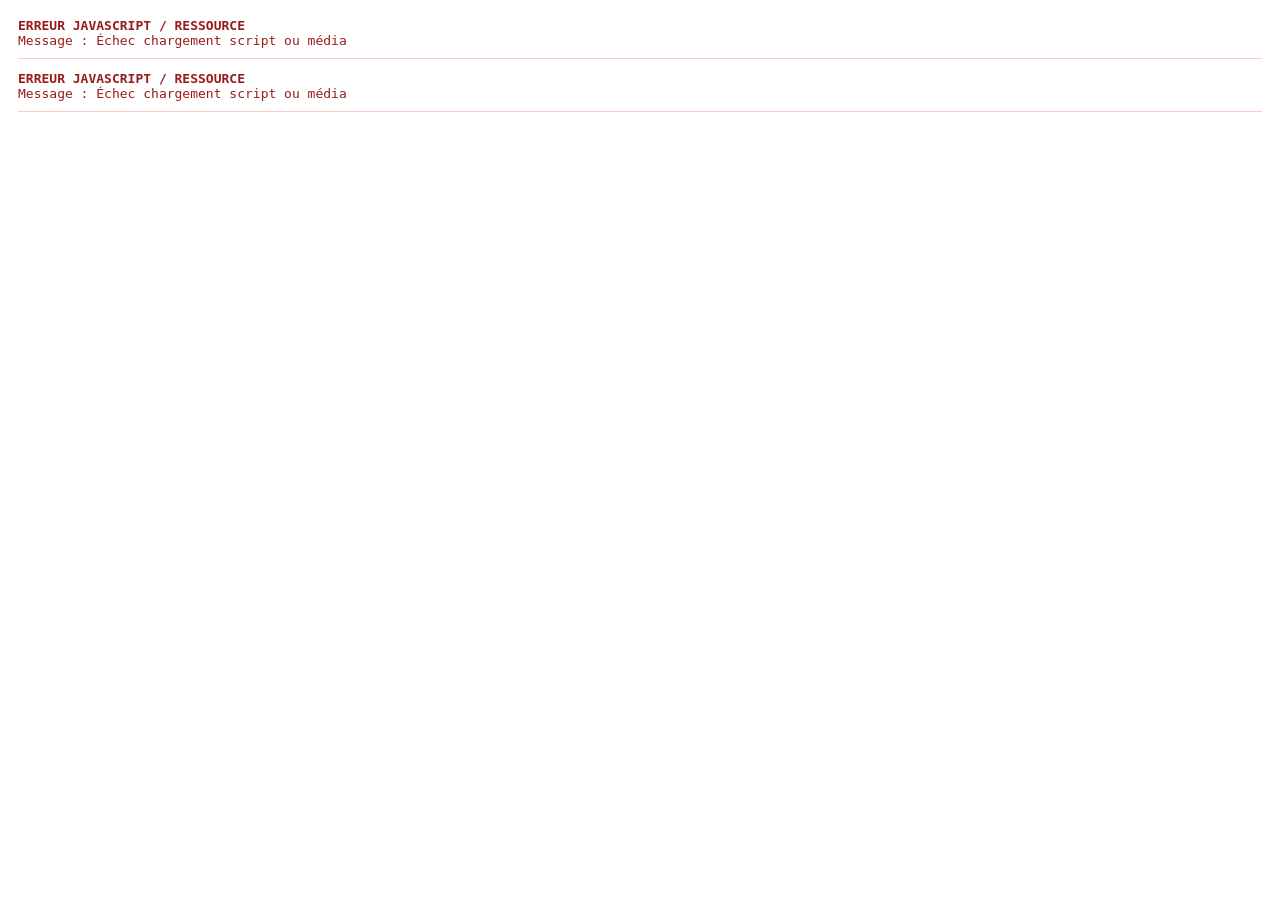
==== index.html @ a5cf8211 "Add files via upload" ====
<!DOCTYPE html>
<html lang="fr">
<head>
  <meta charset="UTF-8" />
  <meta name="viewport" content="width=device-width, initial-scale=1.0" />
  <meta name="theme-color" content="#0a6e2c" />
  <title>EMM RDC — Église Messianique Mondiale</title>
  <link rel="manifest" href="./manifest.json" />
  <link rel="icon" type="image/png" href="./assets/icons/logo.png" />
  <link rel="apple-touch-icon" href="./assets/icons/icon-192x192.png" />
  <link rel="stylesheet" href="./css/main.css" />
</head>
<body>
  <script>
    (function () {
      function showBootError(title, message, file, line) {
        var box = document.getElementById('emm-boot-error');
        if (!box) {
          box = document.createElement('div');
          box.id = 'emm-boot-error';
          box.style.cssText =
            'position:fixed;inset:0;z-index:99999;background:#ffffff;color:#991b1b;padding:18px;font-family:monospace;font-size:13px;overflow:auto;';
          document.body.appendChild(box);
        }
        box.innerHTML +=
          '<div style="margin-bottom:12px;padding-bottom:10px;border-bottom:1px solid #fecaca;">' +
          '<strong>' + title + '</strong><br>' +
          '<span>Message : ' + (message || 'Erreur inconnue') + '</span><br>' +
          (file ? '<span>Fichier : ' + file + ' (ligne ' + (line || '?') + ')</span>' : '') +
          '</div>';
      }

      window.addEventListener(
        'error',
        function (e) {
          showBootError(
            'ERREUR JAVASCRIPT / RESSOURCE',
            e.message || 'Échec chargement script ou média',
            e.filename || '',
            e.lineno || '?'
          );
        },
        true
      );

      window.addEventListener('unhandledrejection', function (e) {
        var reason = e.reason;
        var msg = reason && reason.message ? reason.message : String(reason || 'Promesse rejetée');
        showBootError('ERREUR ASYNCHRONE', msg, '', '');
      });
    })();
  </script>

  <div id="offline-banner" class="offline-banner hidden" style="display:none;background:#b45309;color:#ffffff;padding:8px 12px;text-align:center;font-size:0.82rem;font-weight:700;">
    Mode hors ligne actif — les données sont enregistrées localement et seront synchronisées dès le retour réseau.
  </div>

  <header id="app-header" class="app-header hidden" style="background:#0a6e2c;color:#ffffff;padding:10px 12px;"></header>

  <main id="app-main" class="app-main">
    <div id="container" class="app-container"></div>
  </main>

  <nav id="bottom-nav" class="bottom-nav hidden" style="position:fixed;bottom:0;left:0;right:0;background:#ffffff;border-top:1px solid #e5e7eb;z-index:900;"></nav>

  <script type="module" src="./js/main.js"></script>
</body>
</html>
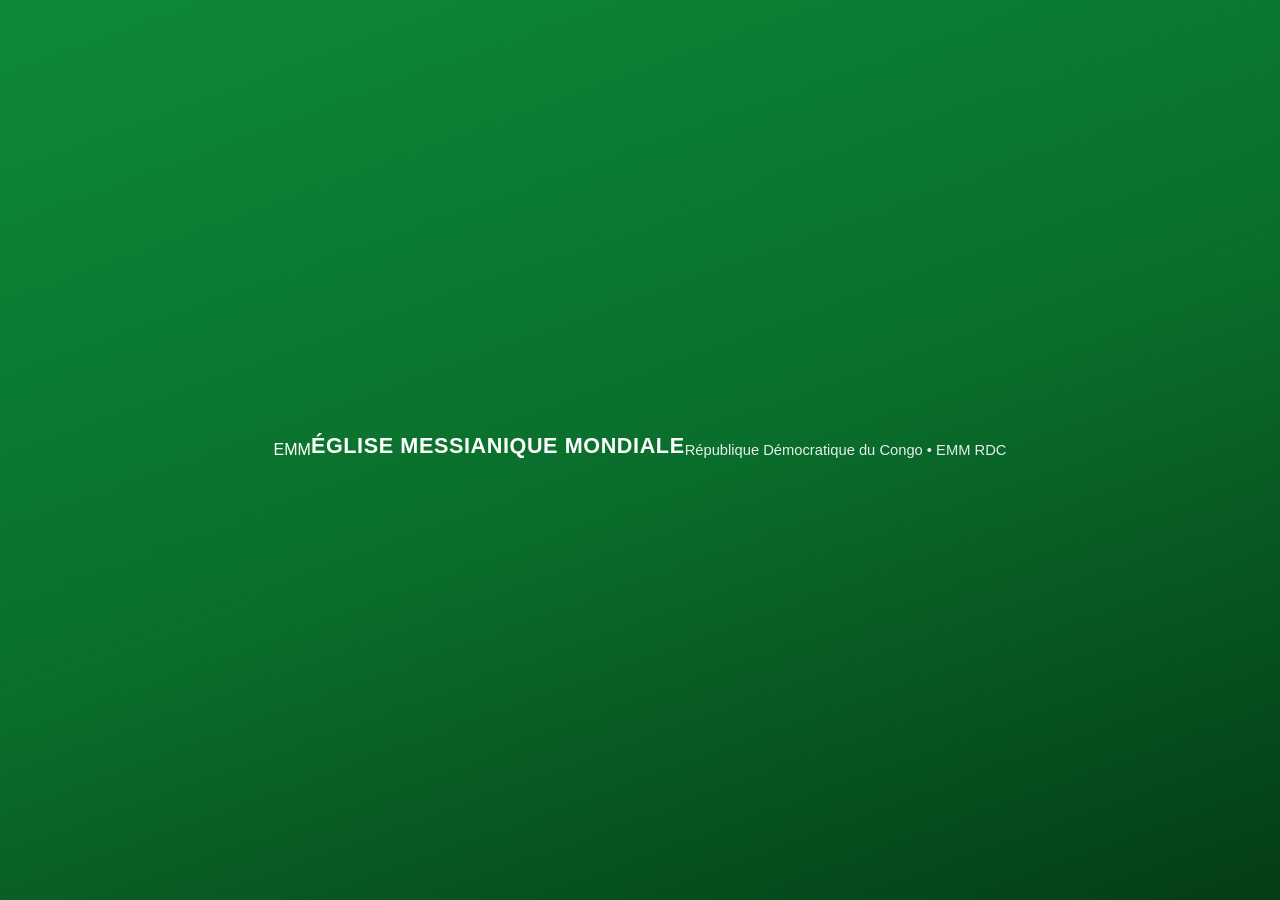
==== commit 2b55a13b: "Update index.html" ====
--- a/index.html
+++ b/index.html
@@ -2,18 +2,20 @@
 <html lang="fr">
 <head>
   <meta charset="UTF-8" />
-  <meta name="viewport" content="width=device-width, initial-scale=1.0" />
+  <meta name="viewport" content="width=device-width, initial-scale=1.0, maximum-scale=5.0" />
   <meta name="theme-color" content="#0a6e2c" />
-  <title>EMM RDC — Église Messianique Mondiale</title>
+  <title>EMM RD CONGO — Église Messianique Mondiale</title>
   <link rel="manifest" href="./manifest.json" />
-  <link rel="icon" type="image/png" href="./assets/icons/logo.png" />
-  <link rel="apple-touch-icon" href="./assets/icons/icon-192x192.png" />
   <link rel="stylesheet" href="./css/main.css" />
 </head>
 <body>
+  <!-- Capteur de diagnostic au démarrage -->
   <script>
     (function () {
-      function showBootError(title, message, file, line) {
+      function showBootError(title, message, file, line, targetUrl) {
+        if (targetUrl && /\.(png|jpg|jpeg|svg|mp3|ico)(\?.*)?$/i.test(targetUrl)) {
+          return; // Ne bloque pas l'app si une image/audio secondaire est absente
+        }
         var box = document.getElementById('emm-boot-error');
         if (!box) {
           box = document.createElement('div');
@@ -26,42 +28,58 @@
           '<div style="margin-bottom:12px;padding-bottom:10px;border-bottom:1px solid #fecaca;">' +
           '<strong>' + title + '</strong><br>' +
           '<span>Message : ' + (message || 'Erreur inconnue') + '</span><br>' +
+          (targetUrl ? '<span>Ressource : <strong>' + targetUrl + '</strong></span><br>' : '') +
           (file ? '<span>Fichier : ' + file + ' (ligne ' + (line || '?') + ')</span>' : '') +
           '</div>';
       }
 
-      window.addEventListener(
-        'error',
-        function (e) {
-          showBootError(
-            'ERREUR JAVASCRIPT / RESSOURCE',
-            e.message || 'Échec chargement script ou média',
-            e.filename || '',
-            e.lineno || '?'
-          );
-        },
-        true
-      );
+      window.addEventListener('error', function (e) {
+        var target = e.target;
+        var url = target && target !== window ? (target.currentSrc || target.src || target.href || '') : '';
+        showBootError('ERREUR SCRIPT / RESSOURCE', e.message || 'Échec de chargement', e.filename || '', e.lineno || '?', url);
+      }, true);
 
       window.addEventListener('unhandledrejection', function (e) {
-        var reason = e.reason;
-        var msg = reason && reason.message ? reason.message : String(reason || 'Promesse rejetée');
-        showBootError('ERREUR ASYNCHRONE', msg, '', '');
+        var r = e.reason;
+        showBootError('ERREUR ASYNCHRONE', r && r.message ? r.message : String(r || 'Erreur'), '', '', '');
       });
     })();
   </script>
 
-  <div id="offline-banner" class="offline-banner hidden" style="display:none;background:#b45309;color:#ffffff;padding:8px 12px;text-align:center;font-size:0.82rem;font-weight:700;">
-    Mode hors ligne actif — les données sont enregistrées localement et seront synchronisées dès le retour réseau.
+  <!-- Splash Screen (Section 2.1 du CDC) -->
+  <div id="splash-screen" class="splash-screen">
+    <div class="splash-logo-wrap">
+      <img
+        src="./assets/icons/logo.png"
+        alt="EMM RDC"
+        class="splash-logo"
+        onerror="this.style.display='none';document.getElementById('splash-fallback-emblem').style.display='flex';"
+      />
+      <div id="splash-fallback-emblem" class="splash-fallback-emblem" style="display:none;">EMM</div>
+    </div>
+    <h1 class="splash-title">ÉGLISE MESSIANIQUE MONDIALE</h1>
+    <p class="splash-subtitle">République Démocratique du Congo • EMM RDC</p>
   </div>
 
-  <header id="app-header" class="app-header hidden" style="background:#0a6e2c;color:#ffffff;padding:10px 12px;"></header>
+  <!-- Bandeau Hors Ligne -->
+  <div id="offline-banner" class="offline-banner hidden">
+    Mode hors ligne actif — enregistrement local automatique (synchronisation dès le retour réseau).
+  </div>
 
+  <!-- En-tête fixe (HeaderView) -->
+  <header id="app-header" class="app-header hidden"></header>
+
+  <!-- Conteneur Principal SPA -->
   <main id="app-main" class="app-main">
     <div id="container" class="app-container"></div>
   </main>
 
-  <nav id="bottom-nav" class="bottom-nav hidden" style="position:fixed;bottom:0;left:0;right:0;background:#ffffff;border-top:1px solid #e5e7eb;z-index:900;"></nav>
+  <!-- Barre de Navigation Inférieure (BottomNav) -->
+  <nav id="bottom-nav" class="bottom-nav hidden"></nav>
+
+  <!-- Conteneur Global de Modales & Toasts -->
+  <div id="modal-root"></div>
+  <div id="toast-root" class="toast-container"></div>
 
   <script type="module" src="./js/main.js"></script>
 </body>
--- a/css/main.css
+++ b/css/main.css
@@ -0,0 +1,578 @@
+/* css/main.css — Design System Unifié EMM RD CONGO */
+
+:root {
+  --green-light: #0d8a38;
+  --green-main: #0a6e2c;
+  --green-dark: #043c16;
+  --gold-accent: #eab308;
+  --bg-page: #f3f6f4;
+  --bg-card: #ffffff;
+  --text-main: #18221b;
+  --text-muted: #526358;
+  --border-color: #d6e0d9;
+  --danger: #dc2626;
+  --shadow-sm: 0 2px 8px rgba(4, 60, 22, 0.08);
+  --shadow-md: 0 8px 24px rgba(4, 60, 22, 0.14);
+  --radius: 12px;
+}
+
+[data-theme="dark"] {
+  --bg-page: #0f1712;
+  --bg-card: #18241d;
+  --text-main: #eef5f0;
+  --text-muted: #9eb3a5;
+  --border-color: #283a2f;
+  --shadow-sm: 0 2px 10px rgba(0, 0, 0, 0.35);
+  --shadow-md: 0 10px 28px rgba(0, 0, 0, 0.5);
+}
+
+*, *::before, *::after {
+  box-sizing: border-box;
+}
+
+body {
+  margin: 0;
+  font-family: 'Segoe UI', Roboto, Arial, sans-serif;
+  background: var(--bg-page);
+  color: var(--text-main);
+  padding-top: 64px;
+  padding-bottom: 76px;
+  min-height: 100vh;
+}
+
+.hidden {
+  display: none !important;
+}
+
+/* Splash Screen */
+.splash-screen {
+  position: fixed;
+  inset: 0;
+  z-index: 9999;
+  background: linear-gradient(160deg, var(--green-light), var(--green-main) 52%, var(--green-dark));
+  color: #ffffff;
+  display: flex;
+  align-items: center;
+  justify-content: center;
+  text-align: center;
+  padding: 24px;
+  transition: opacity 0.35s ease;
+}
+
+.splash-screen.splash-hide {
+  opacity: 0;
+  pointer-events: none;
+}
+
+.splash-halo {
+  width: 116px;
+  height: 116px;
+  margin: 0 auto 18px;
+  border-radius: 50%;
+  background: rgba(255, 255, 255, 0.14);
+  display: flex;
+  align-items: center;
+  justify-content: center;
+  box-shadow: 0 0 0 10px rgba(255, 255, 255, 0.08), 0 0 36px rgba(234, 179, 8, 0.45);
+  animation: pulseHalo 2.2s infinite ease-in-out;
+}
+
+@keyframes pulseHalo {
+  0%, 100% { transform: scale(1); }
+  50% { transform: scale(1.05); }
+}
+
+.splash-logo {
+  width: 86px;
+  height: 86px;
+  border-radius: 50%;
+  object-fit: cover;
+  background: #ffffff;
+}
+
+.splash-title {
+  margin: 0 0 8px;
+  font-size: 1.35rem;
+  letter-spacing: 0.6px;
+}
+
+.splash-subtitle {
+  margin: 0;
+  opacity: 0.9;
+  font-size: 0.92rem;
+}
+
+/* Header fixe */
+.app-header {
+  position: fixed;
+  top: 0;
+  left: 0;
+  right: 0;
+  height: 60px;
+  z-index: 100;
+  background: linear-gradient(90deg, var(--green-main), var(--green-dark));
+  color: #ffffff;
+  box-shadow: var(--shadow-sm);
+}
+
+.header-inner {
+  max-width: 1100px;
+  margin: 0 auto;
+  height: 100%;
+  padding: 0 12px;
+  display: flex;
+  align-items: center;
+  justify-content: space-between;
+  gap: 8px;
+}
+
+.header-brand {
+  display: flex;
+  align-items: center;
+  gap: 8px;
+  font-weight: 700;
+  cursor: pointer;
+}
+
+.header-logo {
+  width: 34px;
+  height: 34px;
+  border-radius: 50%;
+  background: #ffffff;
+}
+
+.header-actions {
+  display: flex;
+  align-items: center;
+  gap: 6px;
+}
+
+.btn-province {
+  background: rgba(255, 255, 255, 0.16);
+  color: #ffffff;
+  border: 1px solid rgba(255, 255, 255, 0.28);
+  border-radius: 999px;
+  padding: 5px 10px;
+  font-size: 0.78rem;
+  font-weight: 600;
+  max-width: 145px;
+  white-space: nowrap;
+  overflow: hidden;
+  text-overflow: ellipsis;
+  cursor: pointer;
+}
+
+.btn-icon {
+  position: relative;
+  background: rgba(255, 255, 255, 0.12);
+  color: inherit;
+  border: 0;
+  border-radius: 8px;
+  width: 34px;
+  height: 34px;
+  display: inline-flex;
+  align-items: center;
+  justify-content: center;
+  cursor: pointer;
+}
+
+.notif-badge {
+  position: absolute;
+  top: -3px;
+  right: -3px;
+  background: var(--danger);
+  color: #ffffff;
+  font-size: 0.65rem;
+  font-weight: 700;
+  padding: 1px 5px;
+  border-radius: 999px;
+}
+
+/* Bandeau hors ligne */
+.offline-banner {
+  background: #b45309;
+  color: #ffffff;
+  text-align: center;
+  font-size: 0.82rem;
+  padding: 7px 12px;
+  font-weight: 600;
+}
+
+/* Conteneur principal & Cartes */
+.app-main {
+  max-width: 1100px;
+  margin: 0 auto;
+  padding: 14px;
+}
+
+.card {
+  background: var(--bg-card);
+  border: 1px solid var(--border-color);
+  border-radius: var(--radius);
+  padding: 16px;
+  margin-bottom: 14px;
+  box-shadow: var(--shadow-sm);
+}
+
+.page-header {
+  display: flex;
+  flex-wrap: wrap;
+  align-items: center;
+  justify-content: space-between;
+  gap: 10px;
+  margin-bottom: 14px;
+}
+
+.page-header h2 {
+  margin: 0;
+  font-size: 1.2rem;
+  color: var(--green-main);
+}
+
+[data-theme="dark"] .page-header h2 {
+  color: #4ade80;
+}
+
+/* Onglets */
+.tabs-bar {
+  display: flex;
+  gap: 6px;
+  overflow-x: auto;
+  padding-bottom: 6px;
+  margin-bottom: 12px;
+}
+
+.tab-btn {
+  border: 1px solid var(--border-color);
+  background: var(--bg-card);
+  color: var(--text-main);
+  padding: 8px 14px;
+  border-radius: 999px;
+  font-weight: 600;
+  font-size: 0.86rem;
+  white-space: nowrap;
+  cursor: pointer;
+}
+
+.tab-btn.active {
+  background: var(--green-main);
+  color: #ffffff;
+  border-color: var(--green-main);
+}
+
+/* Formulaires & Boutons */
+.form-stack {
+  display: flex;
+  flex-direction: column;
+  gap: 12px;
+}
+
+.form-group {
+  display: flex;
+  flex-direction: column;
+  gap: 5px;
+}
+
+.form-group label {
+  font-size: 0.85rem;
+  font-weight: 600;
+}
+
+input, select, textarea {
+  width: 100%;
+  padding: 10px 12px;
+  border-radius: 8px;
+  border: 1px solid var(--border-color);
+  background: var(--bg-card);
+  color: var(--text-main);
+  font-size: 0.95rem;
+}
+
+.btn-primary {
+  background: var(--green-main);
+  color: #ffffff;
+  border: 0;
+  border-radius: 8px;
+  padding: 10px 16px;
+  font-weight: 700;
+  cursor: pointer;
+}
+
+.btn-secondary {
+  background: transparent;
+  color: var(--text-main);
+  border: 1px solid var(--border-color);
+  border-radius: 8px;
+  padding: 10px 16px;
+  font-weight: 600;
+  cursor: pointer;
+}
+
+.btn-link {
+  background: none;
+  border: 0;
+  color: var(--green-main);
+  font-weight: 600;
+  cursor: pointer;
+  text-decoration: underline;
+}
+
+/* Tableaux responsives */
+.table-responsive {
+  width: 100%;
+  overflow-x: auto;
+  -webkit-overflow-scrolling: touch;
+}
+
+table {
+  width: 100%;
+  border-collapse: collapse;
+  font-size: 0.88rem;
+}
+
+th, td {
+  padding: 9px 10px;
+  border-bottom: 1px solid var(--border-color);
+  text-align: left;
+}
+
+th {
+  background: rgba(10, 110, 44, 0.08);
+  font-weight: 700;
+}
+
+/* Login */
+.login-screen {
+  min-height: calc(100vh - 110px);
+  display: flex;
+  align-items: center;
+  justify-content: center;
+}
+
+.login-card {
+  width: 100%;
+  max-width: 400px;
+  background: var(--bg-card);
+  border: 1px solid var(--border-color);
+  border-radius: 16px;
+  padding: 24px;
+  box-shadow: var(--shadow-md);
+}
+
+.login-header {
+  text-align: center;
+  margin-bottom: 18px;
+}
+
+.login-logo {
+  width: 72px;
+  height: 72px;
+  border-radius: 50%;
+  margin-bottom: 8px;
+}
+
+.login-actions {
+  margin-top: 14px;
+  text-align: center;
+}
+
+/* Navigation inférieure */
+.app-bottom-nav {
+  position: fixed;
+  bottom: 0;
+  left: 0;
+  right: 0;
+  height: 64px;
+  z-index: 100;
+  background: var(--bg-card);
+  border-top: 1px solid var(--border-color);
+  box-shadow: 0 -2px 10px rgba(0, 0, 0, 0.06);
+}
+
+.bottom-nav-inner {
+  max-width: 1100px;
+  margin: 0 auto;
+  height: 100%;
+  display: grid;
+  grid-template-columns: repeat(4, 1fr);
+}
+
+.bottom-nav-btn {
+  background: none;
+  border: 0;
+  color: var(--text-muted);
+  display: flex;
+  flex-direction: column;
+  align-items: center;
+  justify-content: center;
+  gap: 3px;
+  font-size: 0.74rem;
+  font-weight: 600;
+  cursor: pointer;
+}
+
+.bottom-nav-btn.active {
+  color: var(--green-main);
+}
+
+[data-theme="dark"] .bottom-nav-btn.active {
+  color: #4ade80;
+}
+
+.nav-icon {
+  font-size: 1.15rem;
+}
+
+/* Modales & Tiroir Menu */
+.modal-root {
+  display: none;
+}
+
+.modal-root.open {
+  display: block;
+}
+
+.modal-backdrop {
+  position: fixed;
+  inset: 0;
+  z-index: 500;
+  background: rgba(0, 0, 0, 0.55);
+  display: flex;
+  align-items: center;
+  justify-content: center;
+  padding: 16px;
+}
+
+.modal-dialog {
+  width: 100%;
+  max-width: 460px;
+  max-height: 85vh;
+  overflow-y: auto;
+  background: var(--bg-card);
+  color: var(--text-main);
+  border-radius: 16px;
+  padding: 18px;
+  box-shadow: var(--shadow-md);
+}
+
+.modal-header {
+  display: flex;
+  align-items: center;
+  justify-content: space-between;
+  margin-bottom: 12px;
+}
+
+.modal-title {
+  margin: 0;
+  font-size: 1.05rem;
+}
+
+.modal-footer {
+  display: flex;
+  justify-content: flex-end;
+  gap: 8px;
+  margin-top: 16px;
+}
+
+.province-selector-list {
+  display: flex;
+  flex-direction: column;
+  gap: 6px;
+}
+
+.province-option {
+  display: flex;
+  justify-content: space-between;
+  padding: 10px 12px;
+  border-radius: 8px;
+  border: 1px solid var(--border-color);
+  background: transparent;
+  color: var(--text-main);
+  font-weight: 600;
+  cursor: pointer;
+}
+
+.province-option.active {
+  background: rgba(10, 110, 44, 0.14);
+  border-color: var(--green-main);
+}
+
+.bottom-sheet-grid {
+  display: grid;
+  grid-template-columns: repeat(2, 1fr);
+  gap: 10px;
+}
+
+.drawer-nav-item {
+  display: flex;
+  flex-direction: column;
+  align-items: center;
+  gap: 6px;
+  padding: 14px 10px;
+  border-radius: 12px;
+  border: 1px solid var(--border-color);
+  background: transparent;
+  color: var(--text-main);
+  font-weight: 600;
+  cursor: pointer;
+}
+
+.drawer-nav-item.active {
+  border-color: var(--green-main);
+  background: rgba(10, 110, 44, 0.12);
+}
+
+/* Toasts */
+.toast-container {
+  position: fixed;
+  bottom: 76px;
+  left: 50%;
+  transform: translateX(-50%);
+  z-index: 800;
+  display: flex;
+  flex-direction: column;
+  gap: 8px;
+  width: min(92vw, 380px);
+}
+
+.toast {
+  padding: 10px 14px;
+  border-radius: 10px;
+  background: #1f2937;
+  color: #ffffff;
+  font-size: 0.88rem;
+  font-weight: 600;
+  opacity: 0;
+  transform: translateY(8px);
+  transition: all 0.25s ease;
+}
+
+.toast.show {
+  opacity: 1;
+  transform: translateY(0);
+}
+
+.toast-success { background: var(--green-main); }
+.toast-error { background: var(--danger); }
+
+/* Impression officielle A4 */
+@media print {
+  @page {
+    size: A4 portrait;
+    margin: 14mm;
+  }
+  body {
+    padding: 0;
+    background: #ffffff;
+    color: #000000;
+    font-family: var(--print-font-family, Arial, sans-serif);
+    font-size: var(--print-font-size, 12px);
+  }
+  .app-header, .app-bottom-nav, .offline-banner, .tabs-bar, button {
+    display: none !important;
+  }
+  .card {
+    box-shadow: none;
+    border: 1px solid #cccccc;
+  }
+}
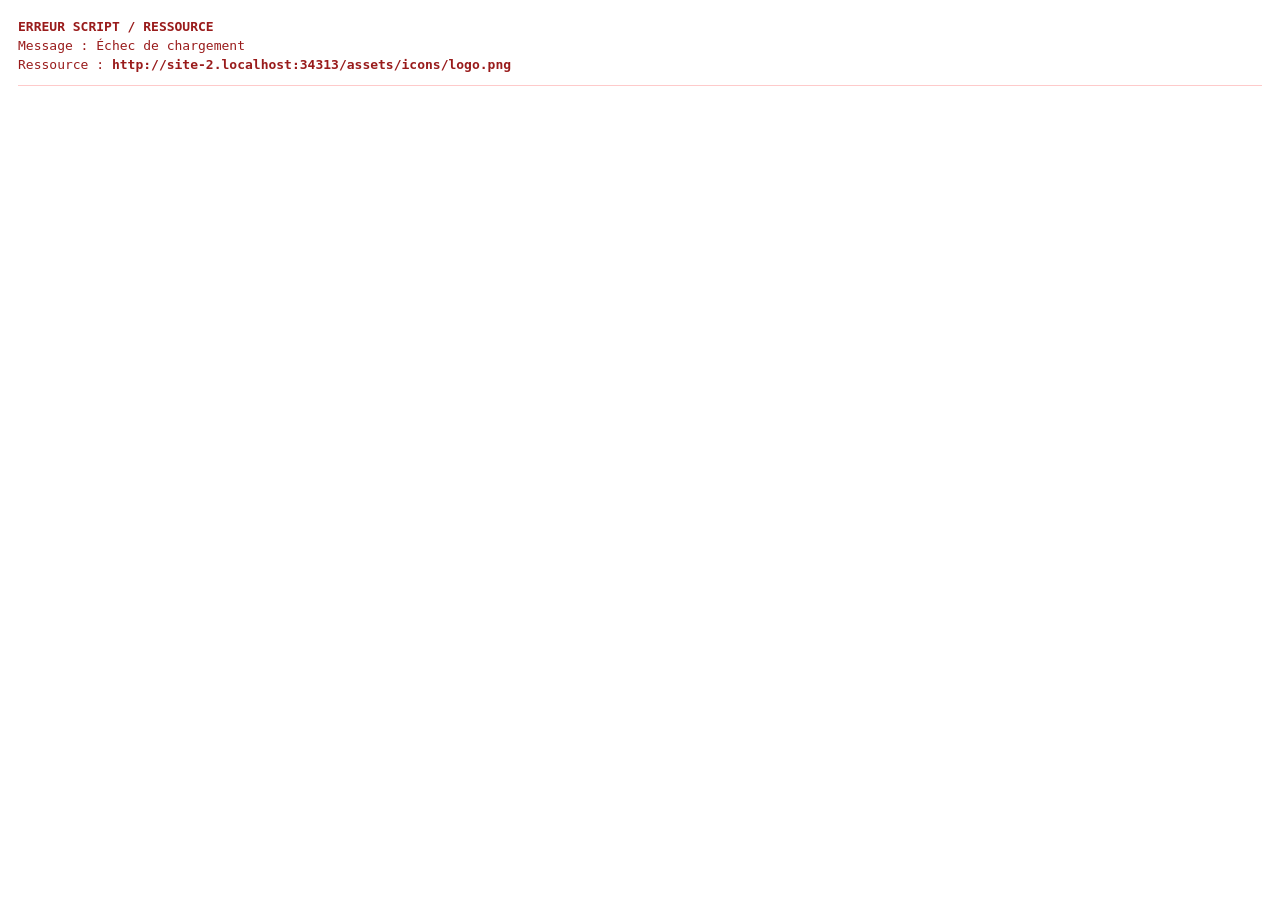
==== commit 4a3950e9: "Update index.html" ====
--- a/index.html
+++ b/index.html
@@ -9,13 +9,9 @@
   <link rel="stylesheet" href="./css/main.css" />
 </head>
 <body>
-  <!-- Capteur de diagnostic au démarrage -->
   <script>
     (function () {
       function showBootError(title, message, file, line, targetUrl) {
-        if (targetUrl && /\.(png|jpg|jpeg|svg|mp3|ico)(\?.*)?$/i.test(targetUrl)) {
-          return; // Ne bloque pas l'app si une image/audio secondaire est absente
-        }
         var box = document.getElementById('emm-boot-error');
         if (!box) {
           box = document.createElement('div');
@@ -27,17 +23,27 @@
         box.innerHTML +=
           '<div style="margin-bottom:12px;padding-bottom:10px;border-bottom:1px solid #fecaca;">' +
           '<strong>' + title + '</strong><br>' +
-          '<span>Message : ' + (message || 'Erreur inconnue') + '</span><br>' +
+          '<span>Message : ' + (message || 'Échec de chargement') + '</span><br>' +
           (targetUrl ? '<span>Ressource : <strong>' + targetUrl + '</strong></span><br>' : '') +
           (file ? '<span>Fichier : ' + file + ' (ligne ' + (line || '?') + ')</span>' : '') +
           '</div>';
       }
 
-      window.addEventListener('error', function (e) {
-        var target = e.target;
-        var url = target && target !== window ? (target.currentSrc || target.src || target.href || '') : '';
-        showBootError('ERREUR SCRIPT / RESSOURCE', e.message || 'Échec de chargement', e.filename || '', e.lineno || '?', url);
-      }, true);
+      window.addEventListener(
+        'error',
+        function (e) {
+          var target = e.target;
+          var url = target && target !== window ? (target.currentSrc || target.src || target.href || '') : '';
+          showBootError(
+            'ERREUR SCRIPT / RESSOURCE',
+            e.message || 'Échec de chargement',
+            e.filename || '',
+            e.lineno || '?',
+            url
+          );
+        },
+        true
+      );
 
       window.addEventListener('unhandledrejection', function (e) {
         var r = e.reason;
@@ -46,7 +52,6 @@
     })();
   </script>
 
-  <!-- Splash Screen (Section 2.1 du CDC) -->
   <div id="splash-screen" class="splash-screen">
     <div class="splash-logo-wrap">
       <img
@@ -61,23 +66,18 @@
     <p class="splash-subtitle">République Démocratique du Congo • EMM RDC</p>
   </div>
 
-  <!-- Bandeau Hors Ligne -->
   <div id="offline-banner" class="offline-banner hidden">
     Mode hors ligne actif — enregistrement local automatique (synchronisation dès le retour réseau).
   </div>
 
-  <!-- En-tête fixe (HeaderView) -->
   <header id="app-header" class="app-header hidden"></header>
 
-  <!-- Conteneur Principal SPA -->
   <main id="app-main" class="app-main">
     <div id="container" class="app-container"></div>
   </main>
 
-  <!-- Barre de Navigation Inférieure (BottomNav) -->
   <nav id="bottom-nav" class="bottom-nav hidden"></nav>
 
-  <!-- Conteneur Global de Modales & Toasts -->
   <div id="modal-root"></div>
   <div id="toast-root" class="toast-container"></div>
 
--- a/css/main.css
+++ b/css/main.css
@@ -1,43 +1,43 @@
-/* css/main.css — Design System Unifié EMM RD CONGO */
-
+/* css/main.css — Design System Complet EMM RD CONGO */
 :root {
   --green-light: #0d8a38;
   --green-main: #0a6e2c;
   --green-dark: #043c16;
-  --gold-accent: #eab308;
+  --gold-accent: #d97706;
   --bg-page: #f3f6f4;
   --bg-card: #ffffff;
-  --text-main: #18221b;
-  --text-muted: #526358;
-  --border-color: #d6e0d9;
-  --danger: #dc2626;
-  --shadow-sm: 0 2px 8px rgba(4, 60, 22, 0.08);
-  --shadow-md: 0 8px 24px rgba(4, 60, 22, 0.14);
-  --radius: 12px;
-}
-
-[data-theme="dark"] {
-  --bg-page: #0f1712;
-  --bg-card: #18241d;
-  --text-main: #eef5f0;
-  --text-muted: #9eb3a5;
-  --border-color: #283a2f;
-  --shadow-sm: 0 2px 10px rgba(0, 0, 0, 0.35);
-  --shadow-md: 0 10px 28px rgba(0, 0, 0, 0.5);
+  --bg-input: #ffffff;
+  --text-main: #111827;
+  --text-muted: #4b5563;
+  --border-color: #d1d5db;
+  --shadow-sm: 0 2px 8px rgba(0, 0, 0, 0.06);
+  --shadow-md: 0 6px 20px rgba(0, 0, 0, 0.12);
+  --radius-md: 10px;
+  --radius-lg: 14px;
+}
+
+body.dark-mode {
+  --bg-page: #0f1713;
+  --bg-card: #18241e;
+  --bg-input: #1f2e26;
+  --text-main: #f3f4f6;
+  --text-muted: #9ca3af;
+  --border-color: #2d4237;
+  --shadow-sm: 0 2px 8px rgba(0, 0, 0, 0.35);
 }
 
 *, *::before, *::after {
   box-sizing: border-box;
 }
 
-body {
+html, body {
   margin: 0;
-  font-family: 'Segoe UI', Roboto, Arial, sans-serif;
+  padding: 0;
+  font-family: system-ui, -apple-system, 'Segoe UI', Roboto, Arial, sans-serif;
   background: var(--bg-page);
   color: var(--text-main);
-  padding-top: 64px;
-  padding-bottom: 76px;
-  min-height: 100vh;
+  line-height: 1.45;
+  -webkit-tap-highlight-color: transparent;
 }
 
 .hidden {
@@ -48,192 +48,175 @@
 .splash-screen {
   position: fixed;
   inset: 0;
-  z-index: 9999;
-  background: linear-gradient(160deg, var(--green-light), var(--green-main) 52%, var(--green-dark));
-  color: #ffffff;
-  display: flex;
+  z-index: 10000;
+  background: linear-gradient(165deg, #0d8a38 0%, #0a6e2c 55%, #043c16 100%);
+  color: #ffffff;
+  display: flex;
+  flex-direction: column;
   align-items: center;
   justify-content: center;
   text-align: center;
   padding: 24px;
-  transition: opacity 0.35s ease;
-}
-
-.splash-screen.splash-hide {
-  opacity: 0;
-  pointer-events: none;
-}
-
-.splash-halo {
-  width: 116px;
-  height: 116px;
-  margin: 0 auto 18px;
+  transition: opacity 0.4s ease;
+}
+
+.splash-logo-wrap {
+  width: 112px;
+  height: 112px;
   border-radius: 50%;
   background: rgba(255, 255, 255, 0.14);
   display: flex;
   align-items: center;
   justify-content: center;
-  box-shadow: 0 0 0 10px rgba(255, 255, 255, 0.08), 0 0 36px rgba(234, 179, 8, 0.45);
-  animation: pulseHalo 2.2s infinite ease-in-out;
-}
-
-@keyframes pulseHalo {
-  0%, 100% { transform: scale(1); }
-  50% { transform: scale(1.05); }
+  box-shadow: 0 0 0 12px rgba(255, 255, 255, 0.08), 0 10px 30px rgba(0, 0, 0, 0.3);
+  margin-bottom: 18px;
 }
 
 .splash-logo {
-  width: 86px;
-  height: 86px;
+  width: 88px;
+  height: 88px;
   border-radius: 50%;
   object-fit: cover;
   background: #ffffff;
 }
 
+.splash-fallback-emblem {
+  width: 88px;
+  height: 88px;
+  border-radius: 50%;
+  background: #ffffff;
+  color: #0a6e2c;
+  font-weight: 900;
+  font-size: 1.4rem;
+  align-items: center;
+  justify-content: center;
+  letter-spacing: 1px;
+}
+
 .splash-title {
-  margin: 0 0 8px;
+  margin: 0;
   font-size: 1.35rem;
+  font-weight: 800;
   letter-spacing: 0.6px;
 }
 
 .splash-subtitle {
-  margin: 0;
-  opacity: 0.9;
-  font-size: 0.92rem;
-}
-
-/* Header fixe */
+  margin: 6px 0 0;
+  font-size: 0.9rem;
+  opacity: 0.92;
+}
+
+/* Offline Banner */
+.offline-banner {
+  background: #b45309;
+  color: #ffffff;
+  text-align: center;
+  padding: 7px 12px;
+  font-size: 0.8rem;
+  font-weight: 700;
+}
+
+/* Header & App Shell */
 .app-header {
+  position: sticky;
+  top: 0;
+  z-index: 850;
+  background: linear-gradient(90deg, var(--green-main), var(--green-dark));
+  color: #ffffff;
+  padding: 10px 12px;
+  box-shadow: var(--shadow-sm);
+}
+
+.app-main {
+  padding: 12px 12px 84px;
+  max-width: 1140px;
+  margin: 0 auto;
+}
+
+.bottom-nav {
   position: fixed;
-  top: 0;
+  bottom: 0;
   left: 0;
   right: 0;
-  height: 60px;
-  z-index: 100;
-  background: linear-gradient(90deg, var(--green-main), var(--green-dark));
-  color: #ffffff;
-  box-shadow: var(--shadow-sm);
-}
-
-.header-inner {
-  max-width: 1100px;
-  margin: 0 auto;
-  height: 100%;
-  padding: 0 12px;
-  display: flex;
-  align-items: center;
+  z-index: 850;
+  background: var(--bg-card);
+  border-top: 1px solid var(--border-color);
+  box-shadow: 0 -2px 10px rgba(0, 0, 0, 0.06);
+}
+
+/* Login View */
+.login-screen {
+  min-height: calc(100vh - 24px);
+  display: flex;
+  align-items: center;
+  justify-content: center;
+  padding: 16px;
+}
+
+.login-card {
+  width: 100%;
+  max-width: 410px;
+  background: var(--bg-card);
+  border: 1px solid var(--border-color);
+  border-radius: var(--radius-lg);
+  padding: 24px 20px;
+  box-shadow: var(--shadow-md);
+}
+
+.login-header {
+  text-align: center;
+  margin-bottom: 18px;
+}
+
+.login-logo {
+  width: 72px;
+  height: 72px;
+  border-radius: 50%;
+  object-fit: cover;
+  margin-bottom: 8px;
+}
+
+.login-header h2 {
+  margin: 4px 0;
+  font-size: 1.15rem;
+  color: var(--green-main);
+}
+
+.login-subtitle {
+  margin: 0;
+  font-size: 0.86rem;
+  color: var(--text-muted);
+}
+
+/* Cards, Headers & Tabs */
+.page-header {
+  display: flex;
   justify-content: space-between;
+  align-items: center;
+  flex-wrap: wrap;
   gap: 8px;
-}
-
-.header-brand {
-  display: flex;
-  align-items: center;
-  gap: 8px;
-  font-weight: 700;
-  cursor: pointer;
-}
-
-.header-logo {
-  width: 34px;
-  height: 34px;
-  border-radius: 50%;
-  background: #ffffff;
-}
-
-.header-actions {
-  display: flex;
-  align-items: center;
-  gap: 6px;
-}
-
-.btn-province {
-  background: rgba(255, 255, 255, 0.16);
-  color: #ffffff;
-  border: 1px solid rgba(255, 255, 255, 0.28);
-  border-radius: 999px;
-  padding: 5px 10px;
-  font-size: 0.78rem;
-  font-weight: 600;
-  max-width: 145px;
-  white-space: nowrap;
-  overflow: hidden;
-  text-overflow: ellipsis;
-  cursor: pointer;
-}
-
-.btn-icon {
-  position: relative;
-  background: rgba(255, 255, 255, 0.12);
-  color: inherit;
-  border: 0;
-  border-radius: 8px;
-  width: 34px;
-  height: 34px;
-  display: inline-flex;
-  align-items: center;
-  justify-content: center;
-  cursor: pointer;
-}
-
-.notif-badge {
-  position: absolute;
-  top: -3px;
-  right: -3px;
-  background: var(--danger);
-  color: #ffffff;
-  font-size: 0.65rem;
-  font-weight: 700;
-  padding: 1px 5px;
-  border-radius: 999px;
-}
-
-/* Bandeau hors ligne */
-.offline-banner {
-  background: #b45309;
-  color: #ffffff;
-  text-align: center;
-  font-size: 0.82rem;
-  padding: 7px 12px;
-  font-weight: 600;
-}
-
-/* Conteneur principal & Cartes */
-.app-main {
-  max-width: 1100px;
-  margin: 0 auto;
-  padding: 14px;
-}
-
-.card {
-  background: var(--bg-card);
-  border: 1px solid var(--border-color);
-  border-radius: var(--radius);
-  padding: 16px;
-  margin-bottom: 14px;
-  box-shadow: var(--shadow-sm);
-}
-
-.page-header {
-  display: flex;
-  flex-wrap: wrap;
-  align-items: center;
-  justify-content: space-between;
-  gap: 10px;
-  margin-bottom: 14px;
+  margin-bottom: 12px;
 }
 
 .page-header h2 {
   margin: 0;
-  font-size: 1.2rem;
+  font-size: 1.15rem;
   color: var(--green-main);
 }
 
-[data-theme="dark"] .page-header h2 {
+body.dark-mode .page-header h2 {
   color: #4ade80;
 }
 
-/* Onglets */
+.card {
+  background: var(--bg-card);
+  border: 1px solid var(--border-color);
+  border-radius: var(--radius-md);
+  padding: 14px;
+  margin-bottom: 12px;
+  box-shadow: var(--shadow-sm);
+}
+
 .tabs-bar {
   display: flex;
   gap: 6px;
@@ -243,13 +226,13 @@
 }
 
 .tab-btn {
+  padding: 8px 13px;
+  border-radius: 999px;
   border: 1px solid var(--border-color);
   background: var(--bg-card);
   color: var(--text-main);
-  padding: 8px 14px;
-  border-radius: 999px;
+  font-size: 0.83rem;
   font-weight: 600;
-  font-size: 0.86rem;
   white-space: nowrap;
   cursor: pointer;
 }
@@ -260,32 +243,39 @@
   border-color: var(--green-main);
 }
 
-/* Formulaires & Boutons */
+/* Forms & Buttons */
 .form-stack {
   display: flex;
   flex-direction: column;
-  gap: 12px;
+  gap: 10px;
 }
 
 .form-group {
   display: flex;
   flex-direction: column;
-  gap: 5px;
+  gap: 4px;
 }
 
 .form-group label {
-  font-size: 0.85rem;
+  font-size: 0.8rem;
   font-weight: 600;
+  color: var(--text-muted);
 }
 
 input, select, textarea {
   width: 100%;
-  padding: 10px 12px;
+  padding: 9px 10px;
   border-radius: 8px;
   border: 1px solid var(--border-color);
-  background: var(--bg-card);
+  background: var(--bg-input);
   color: var(--text-main);
-  font-size: 0.95rem;
+  font-size: 0.9rem;
+  font-family: inherit;
+}
+
+input:focus, select:focus, textarea:focus {
+  outline: 2px solid rgba(10, 110, 44, 0.35);
+  border-color: var(--green-main);
 }
 
 .btn-primary {
@@ -293,18 +283,40 @@
   color: #ffffff;
   border: 0;
   border-radius: 8px;
-  padding: 10px 16px;
+  padding: 10px 14px;
+  font-size: 0.9rem;
   font-weight: 700;
   cursor: pointer;
 }
 
+.btn-primary:hover {
+  background: var(--green-light);
+}
+
 .btn-secondary {
-  background: transparent;
-  color: var(--text-main);
-  border: 1px solid var(--border-color);
+  background: rgba(10, 110, 44, 0.1);
+  color: var(--green-main);
+  border: 1px solid rgba(10, 110, 44, 0.25);
   border-radius: 8px;
-  padding: 10px 16px;
-  font-weight: 600;
+  padding: 8px 12px;
+  font-size: 0.84rem;
+  font-weight: 700;
+  cursor: pointer;
+}
+
+body.dark-mode .btn-secondary {
+  color: #4ade80;
+  border-color: rgba(74, 222, 128, 0.35);
+}
+
+.btn-danger {
+  background: #fee2e2;
+  color: #991b1b;
+  border: 1px solid #fecaca;
+  border-radius: 8px;
+  padding: 8px 12px;
+  font-size: 0.84rem;
+  font-weight: 700;
   cursor: pointer;
 }
 
@@ -312,12 +324,25 @@
   background: none;
   border: 0;
   color: var(--green-main);
-  font-weight: 600;
-  cursor: pointer;
   text-decoration: underline;
-}
-
-/* Tableaux responsives */
+  font-size: 0.85rem;
+  cursor: pointer;
+}
+
+.btn-icon {
+  background: transparent;
+  border: 1px solid var(--border-color);
+  border-radius: 6px;
+  padding: 4px 7px;
+  cursor: pointer;
+}
+
+.login-actions {
+  margin-top: 12px;
+  text-align: center;
+}
+
+/* Tables */
 .table-responsive {
   width: 100%;
   overflow-x: auto;
@@ -327,252 +352,135 @@
 table {
   width: 100%;
   border-collapse: collapse;
-  font-size: 0.88rem;
+  font-size: 0.84rem;
 }
 
 th, td {
-  padding: 9px 10px;
+  padding: 8px 9px;
   border-bottom: 1px solid var(--border-color);
   text-align: left;
+  vertical-align: middle;
 }
 
 th {
   background: rgba(10, 110, 44, 0.08);
   font-weight: 700;
-}
-
-/* Login */
-.login-screen {
-  min-height: calc(100vh - 110px);
-  display: flex;
-  align-items: center;
-  justify-content: center;
-}
-
-.login-card {
-  width: 100%;
-  max-width: 400px;
-  background: var(--bg-card);
-  border: 1px solid var(--border-color);
-  border-radius: 16px;
-  padding: 24px;
-  box-shadow: var(--shadow-md);
-}
-
-.login-header {
-  text-align: center;
-  margin-bottom: 18px;
-}
-
-.login-logo {
-  width: 72px;
-  height: 72px;
-  border-radius: 50%;
-  margin-bottom: 8px;
-}
-
-.login-actions {
-  margin-top: 14px;
-  text-align: center;
-}
-
-/* Navigation inférieure */
-.app-bottom-nav {
-  position: fixed;
-  bottom: 0;
-  left: 0;
-  right: 0;
-  height: 64px;
-  z-index: 100;
-  background: var(--bg-card);
-  border-top: 1px solid var(--border-color);
-  box-shadow: 0 -2px 10px rgba(0, 0, 0, 0.06);
-}
-
-.bottom-nav-inner {
-  max-width: 1100px;
-  margin: 0 auto;
-  height: 100%;
+  white-space: nowrap;
+}
+
+/* KPI Grid */
+.kpi-grid {
   display: grid;
-  grid-template-columns: repeat(4, 1fr);
-}
-
-.bottom-nav-btn {
-  background: none;
-  border: 0;
+  grid-template-columns: repeat(auto-fit, minmax(145px, 1fr));
+  gap: 10px;
+  margin-bottom: 12px;
+}
+
+.kpi-card {
+  background: var(--bg-card);
+  border: 1px solid var(--border-color);
+  border-left: 4px solid var(--green-main);
+  border-radius: var(--radius-md);
+  padding: 12px;
+  box-shadow: var(--shadow-sm);
+}
+
+.kpi-label {
+  font-size: 0.76rem;
   color: var(--text-muted);
-  display: flex;
-  flex-direction: column;
-  align-items: center;
-  justify-content: center;
-  gap: 3px;
-  font-size: 0.74rem;
   font-weight: 600;
-  cursor: pointer;
-}
-
-.bottom-nav-btn.active {
+}
+
+.kpi-value {
+  font-size: 1.25rem;
+  font-weight: 800;
   color: var(--green-main);
-}
-
-[data-theme="dark"] .bottom-nav-btn.active {
+  margin-top: 4px;
+}
+
+body.dark-mode .kpi-value {
   color: #4ade80;
 }
 
-.nav-icon {
-  font-size: 1.15rem;
-}
-
-/* Modales & Tiroir Menu */
-.modal-root {
-  display: none;
-}
-
-.modal-root.open {
-  display: block;
-}
-
-.modal-backdrop {
+/* Modals */
+.emm-modal-backdrop {
   position: fixed;
   inset: 0;
-  z-index: 500;
+  z-index: 1200;
   background: rgba(0, 0, 0, 0.55);
   display: flex;
   align-items: center;
   justify-content: center;
+  padding: 14px;
+}
+
+.emm-modal-box {
+  background: var(--bg-card);
+  color: var(--text-main);
+  border: 1px solid var(--border-color);
+  border-radius: var(--radius-lg);
+  width: 100%;
+  max-width: 500px;
+  max-height: 90vh;
+  overflow-y: auto;
   padding: 16px;
-}
-
-.modal-dialog {
-  width: 100%;
-  max-width: 460px;
-  max-height: 85vh;
-  overflow-y: auto;
-  background: var(--bg-card);
-  color: var(--text-main);
-  border-radius: 16px;
-  padding: 18px;
   box-shadow: var(--shadow-md);
 }
 
-.modal-header {
-  display: flex;
-  align-items: center;
+.emm-modal-header {
+  display: flex;
   justify-content: space-between;
+  align-items: center;
+  padding-bottom: 10px;
   margin-bottom: 12px;
-}
-
-.modal-title {
-  margin: 0;
-  font-size: 1.05rem;
-}
-
-.modal-footer {
-  display: flex;
-  justify-content: flex-end;
-  gap: 8px;
-  margin-top: 16px;
-}
-
-.province-selector-list {
-  display: flex;
-  flex-direction: column;
-  gap: 6px;
-}
-
-.province-option {
-  display: flex;
-  justify-content: space-between;
-  padding: 10px 12px;
-  border-radius: 8px;
-  border: 1px solid var(--border-color);
-  background: transparent;
-  color: var(--text-main);
-  font-weight: 600;
-  cursor: pointer;
-}
-
-.province-option.active {
-  background: rgba(10, 110, 44, 0.14);
-  border-color: var(--green-main);
-}
-
-.bottom-sheet-grid {
-  display: grid;
-  grid-template-columns: repeat(2, 1fr);
-  gap: 10px;
-}
-
-.drawer-nav-item {
-  display: flex;
-  flex-direction: column;
-  align-items: center;
-  gap: 6px;
-  padding: 14px 10px;
-  border-radius: 12px;
-  border: 1px solid var(--border-color);
-  background: transparent;
-  color: var(--text-main);
-  font-weight: 600;
-  cursor: pointer;
-}
-
-.drawer-nav-item.active {
-  border-color: var(--green-main);
-  background: rgba(10, 110, 44, 0.12);
+  border-bottom: 1px solid var(--border-color);
 }
 
 /* Toasts */
 .toast-container {
   position: fixed;
-  bottom: 76px;
-  left: 50%;
-  transform: translateX(-50%);
-  z-index: 800;
+  bottom: 72px;
+  left: 12px;
+  right: 12px;
+  z-index: 2000;
   display: flex;
   flex-direction: column;
-  gap: 8px;
-  width: min(92vw, 380px);
-}
-
-.toast {
+  align-items: center;
+  gap: 6px;
+  pointer-events: none;
+}
+
+.emm-toast {
+  pointer-events: auto;
+  max-width: 440px;
+  width: 100%;
   padding: 10px 14px;
   border-radius: 10px;
-  background: #1f2937;
-  color: #ffffff;
-  font-size: 0.88rem;
+  color: #ffffff;
+  font-size: 0.85rem;
   font-weight: 600;
-  opacity: 0;
-  transform: translateY(8px);
-  transition: all 0.25s ease;
-}
-
-.toast.show {
-  opacity: 1;
-  transform: translateY(0);
-}
-
-.toast-success { background: var(--green-main); }
-.toast-error { background: var(--danger); }
-
-/* Impression officielle A4 */
+  box-shadow: var(--shadow-md);
+}
+
+.emm-toast.success { background: #0a6e2c; }
+.emm-toast.error { background: #b91c1c; }
+.emm-toast.info { background: #1f2937; }
+
+/* Print A4 (Section 4 du CDC) */
 @media print {
-  @page {
-    size: A4 portrait;
-    margin: 14mm;
+  .app-header, .bottom-nav, .tabs-bar, .no-print, button, .offline-banner, .toast-container {
+    display: none !important;
   }
   body {
-    padding: 0;
-    background: #ffffff;
-    color: #000000;
-    font-family: var(--print-font-family, Arial, sans-serif);
-    font-size: var(--print-font-size, 12px);
+    background: #ffffff !important;
+    color: #000000 !important;
   }
-  .app-header, .app-bottom-nav, .offline-banner, .tabs-bar, button {
-    display: none !important;
+  .app-main {
+    padding: 0 !important;
+    max-width: 100% !important;
   }
   .card {
-    box-shadow: none;
-    border: 1px solid #cccccc;
+    box-shadow: none !important;
+    border: 1px solid #cccccc !important;
   }
 }
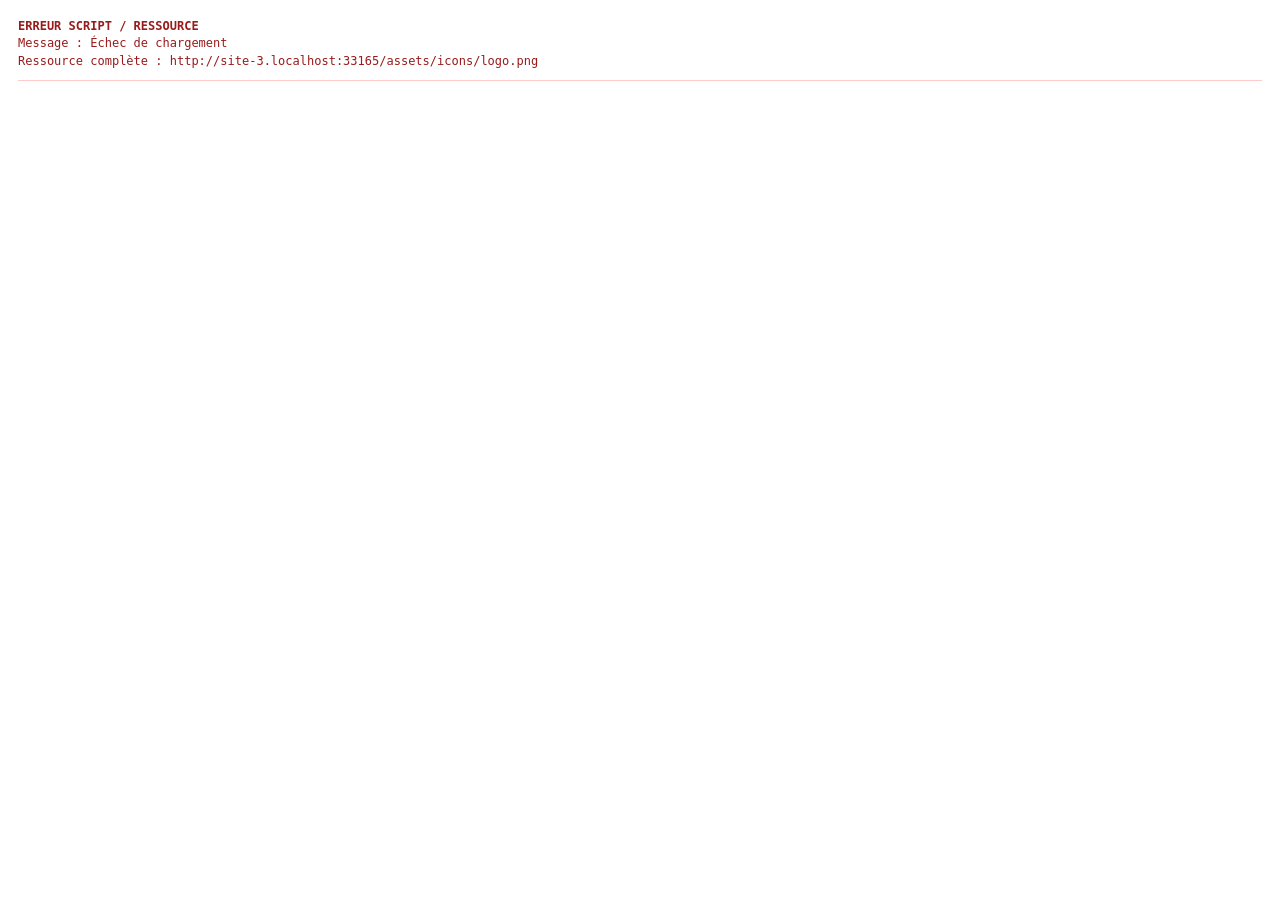
==== commit 0004fbba: "Update index.html" ====
--- a/index.html
+++ b/index.html
@@ -17,15 +17,15 @@
           box = document.createElement('div');
           box.id = 'emm-boot-error';
           box.style.cssText =
-            'position:fixed;inset:0;z-index:99999;background:#ffffff;color:#991b1b;padding:18px;font-family:monospace;font-size:13px;overflow:auto;';
+            'position:fixed;inset:0;z-index:99999;background:#ffffff;color:#991b1b;padding:18px;font-family:monospace;font-size:12px;overflow:auto;word-break:break-all;white-space:pre-wrap;';
           document.body.appendChild(box);
         }
         box.innerHTML +=
           '<div style="margin-bottom:12px;padding-bottom:10px;border-bottom:1px solid #fecaca;">' +
-          '<strong>' + title + '</strong><br>' +
-          '<span>Message : ' + (message || 'Échec de chargement') + '</span><br>' +
-          (targetUrl ? '<span>Ressource : <strong>' + targetUrl + '</strong></span><br>' : '') +
-          (file ? '<span>Fichier : ' + file + ' (ligne ' + (line || '?') + ')</span>' : '') +
+          '<strong>' + title + '</strong>\n' +
+          'Message : ' + (message || 'Échec de chargement') + '\n' +
+          (targetUrl ? 'Ressource complète : ' + targetUrl + '\n' : '') +
+          (file ? 'Fichier : ' + file + ' (ligne ' + (line || '?') + ')\n' : '') +
           '</div>';
       }
 
@@ -33,7 +33,10 @@
         'error',
         function (e) {
           var target = e.target;
-          var url = target && target !== window ? (target.currentSrc || target.src || target.href || '') : '';
+          var url = '';
+          if (target && target !== window) {
+            url = target.currentSrc || target.src || target.href || '';
+          }
           showBootError(
             'ERREUR SCRIPT / RESSOURCE',
             e.message || 'Échec de chargement',
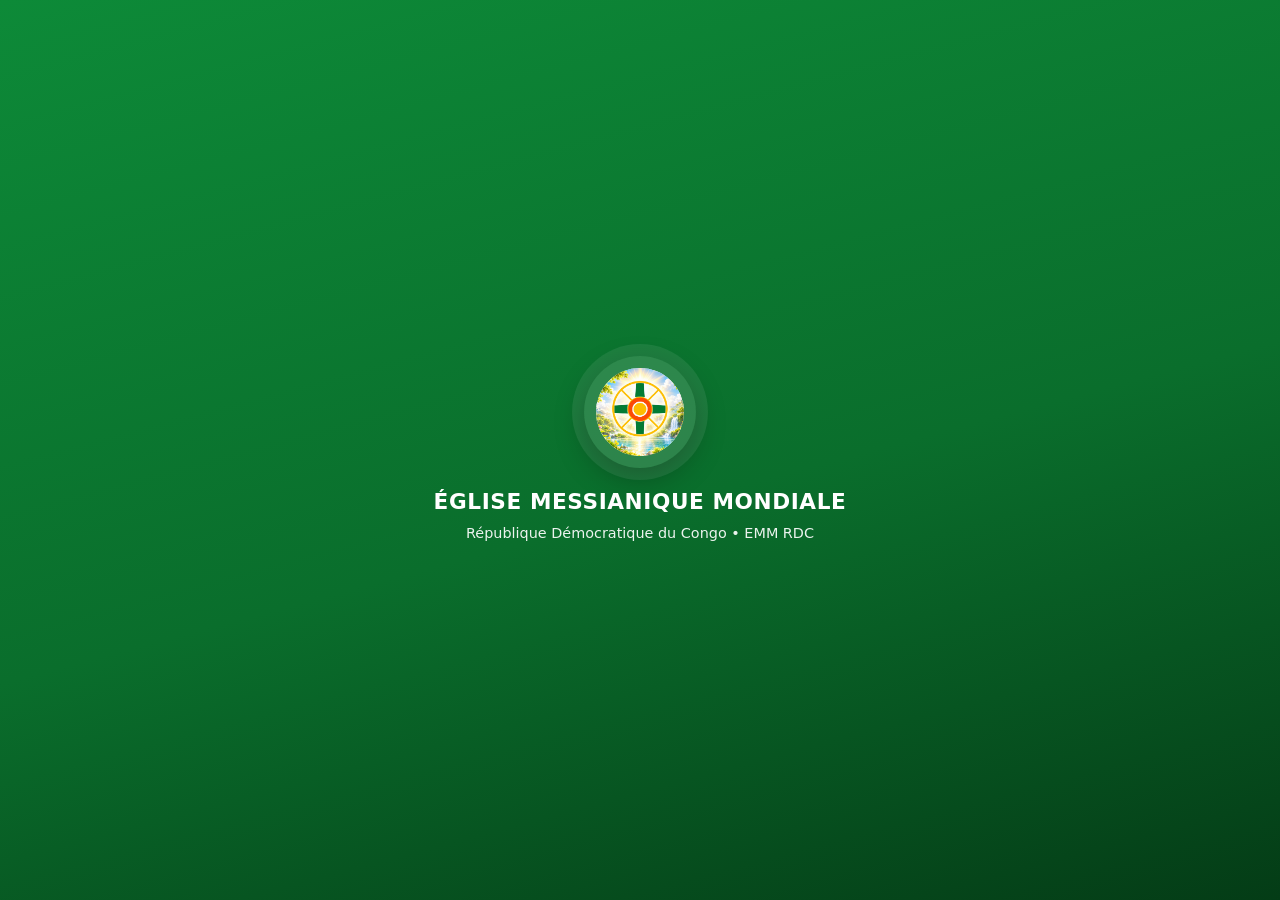
==== commit c613f47a: "Update index.html" ====
--- a/index.html
+++ b/index.html
@@ -12,6 +12,9 @@
   <script>
     (function () {
       function showBootError(title, message, file, line, targetUrl) {
+        if (targetUrl && targetUrl.tagName === 'IMG') {
+          return;
+        }
         var box = document.getElementById('emm-boot-error');
         if (!box) {
           box = document.createElement('div');
@@ -20,11 +23,12 @@
             'position:fixed;inset:0;z-index:99999;background:#ffffff;color:#991b1b;padding:18px;font-family:monospace;font-size:12px;overflow:auto;word-break:break-all;white-space:pre-wrap;';
           document.body.appendChild(box);
         }
+        var url = targetUrl && targetUrl !== window ? (targetUrl.currentSrc || targetUrl.src || targetUrl.href || '') : '';
         box.innerHTML +=
           '<div style="margin-bottom:12px;padding-bottom:10px;border-bottom:1px solid #fecaca;">' +
           '<strong>' + title + '</strong>\n' +
           'Message : ' + (message || 'Échec de chargement') + '\n' +
-          (targetUrl ? 'Ressource complète : ' + targetUrl + '\n' : '') +
+          (url ? 'Ressource complète : ' + url + '\n' : '') +
           (file ? 'Fichier : ' + file + ' (ligne ' + (line || '?') + ')\n' : '') +
           '</div>';
       }
@@ -33,16 +37,15 @@
         'error',
         function (e) {
           var target = e.target;
-          var url = '';
-          if (target && target !== window) {
-            url = target.currentSrc || target.src || target.href || '';
+          if (target && target.tagName === 'IMG') {
+            return;
           }
           showBootError(
             'ERREUR SCRIPT / RESSOURCE',
             e.message || 'Échec de chargement',
             e.filename || '',
             e.lineno || '?',
-            url
+            target
           );
         },
         true
@@ -50,7 +53,7 @@
 
       window.addEventListener('unhandledrejection', function (e) {
         var r = e.reason;
-        showBootError('ERREUR ASYNCHRONE', r && r.message ? r.message : String(r || 'Erreur'), '', '', '');
+        showBootError('ERREUR ASYNCHRONE', r && r.message ? r.message : String(r || 'Erreur'), '', '', null);
       });
     })();
   </script>
@@ -58,7 +61,7 @@
   <div id="splash-screen" class="splash-screen">
     <div class="splash-logo-wrap">
       <img
-        src="./assets/icons/logo.png"
+        src="./assets/icons/logo-emm.png"
         alt="EMM RDC"
         class="splash-logo"
         onerror="this.style.display='none';document.getElementById('splash-fallback-emblem').style.display='flex';"
